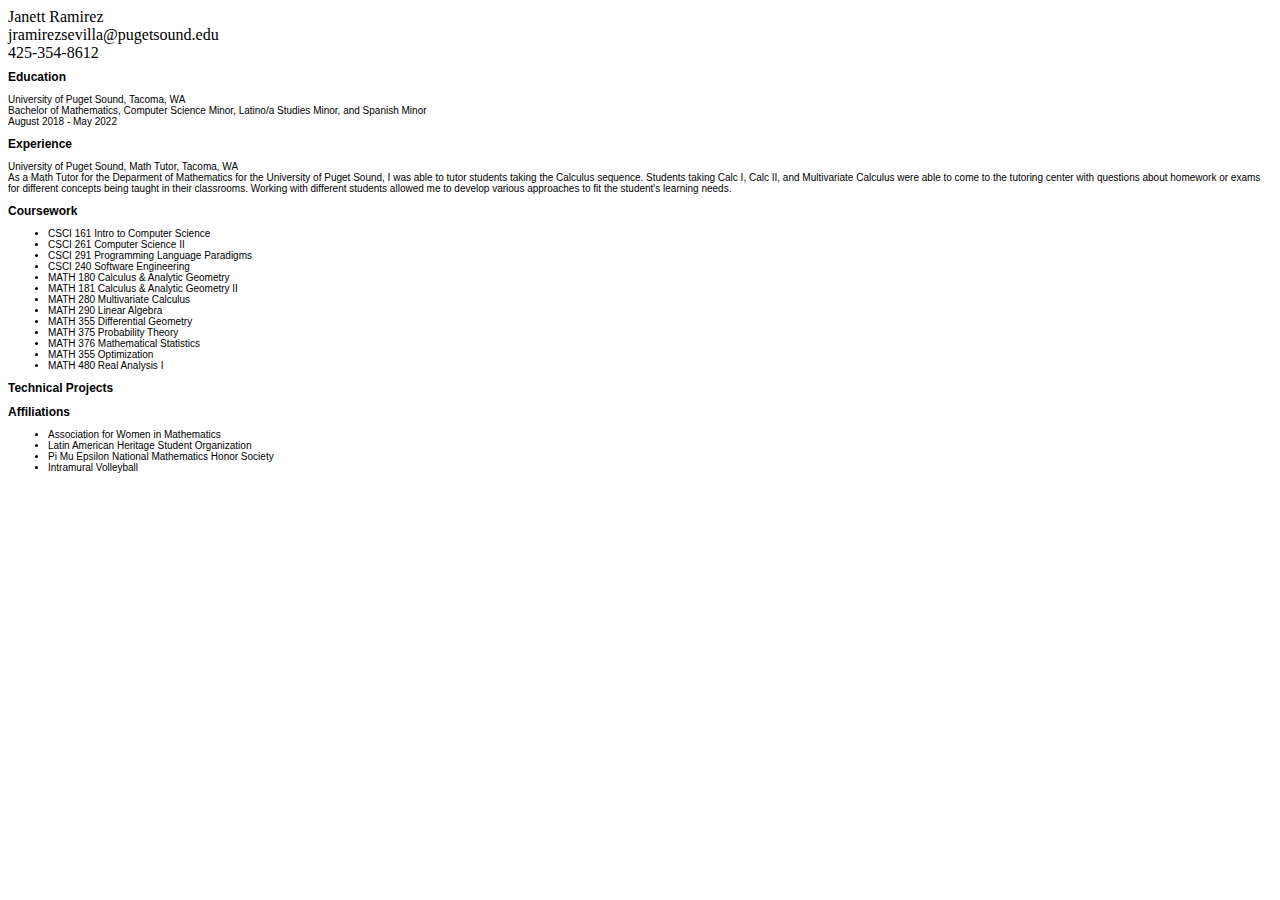
==== liveWebpage/resume.html @ fbdcf8a0 "Updated Math Tutor section" ====
<!DOCTYPE html>
<html lang='en'>
    <head>
        <title>Resume</title>
            Janett Ramirez<br>
            jramirezsevilla@pugetsound.edu<br>
            425-354-8612<br>
        <link rel='stylesheet' href='default.css'/>
    </head>
    <body>
        <h1>Education</h1>
        <p>University of Puget Sound, Tacoma, WA<br>
        Bachelor of Mathematics, Computer Science Minor, Latino/a Studies Minor, and Spanish Minor<br>
        August 2018 - May 2022</p>

        <h2>Experience</h2>
        <p>University of Puget Sound, Math Tutor, Tacoma, WA<br>
        As a Math Tutor for the Deparment of Mathematics for the University of Puget Sound, 
        I was able to tutor students taking the Calculus sequence. Students taking Calc I, Calc II, 
        and Multivariate Calculus were able to come to the tutoring center with questions about 
        homework or exams for different concepts being taught in their classrooms. Working with 
        different students allowed me to develop various approaches to fit the student's learning 
        needs.</p>

        <h2>Coursework</h2>
        <p>
            <ul>
                <li>CSCI 161 Intro to Computer Science</li>
                <li>CSCI 261 Computer Science II</li>
                <li>CSCI 291 Programming Language Paradigms </li>
                <li>CSCI 240 Software Engineering</li>
                <li>MATH 180 Calculus & Analytic Geometry</li>
                <li>MATH 181 Calculus & Analytic Geometry II</li>
                <li>MATH 280 Multivariate Calculus</li>
                <li>MATH 290 Linear Algebra</li>
                <li>MATH 355 Differential Geometry</li>
                <li>MATH 375 Probability Theory</li>
                <li>MATH 376 Mathematical Statistics</li>
                <li>MATH 355 Optimization</li>
                <li>MATH 480 Real Analysis I</li>
            </ul>
        </p>

        <h2>Technical Projects</h2>

        <h2>Affiliations</h2>
        <p>
            <ul>
                <li>Association for Women in Mathematics</li>
                <li>Latin American Heritage Student Organization</li>
                <li>Pi Mu Epsilon National Mathematics Honor Society</li>
                <li>Intramural Volleyball</li>
            </ul>
        </p>

    </body>
</html>
---- liveWebpage/default.css ----
h1, h2 {
    font-family: "Helvetica";
    font-size: 12px;
}
p {
    font-family: "Helvetica";
    font-size: 10px;
}
ul {
    font-family: "Helvetica";
    font-size: 10px;
}
.me-image {
    float: left;
    width: 125px;
    margin-right: 20px;
    margin-left: 20px;
    border: 7px solid #000000;
}
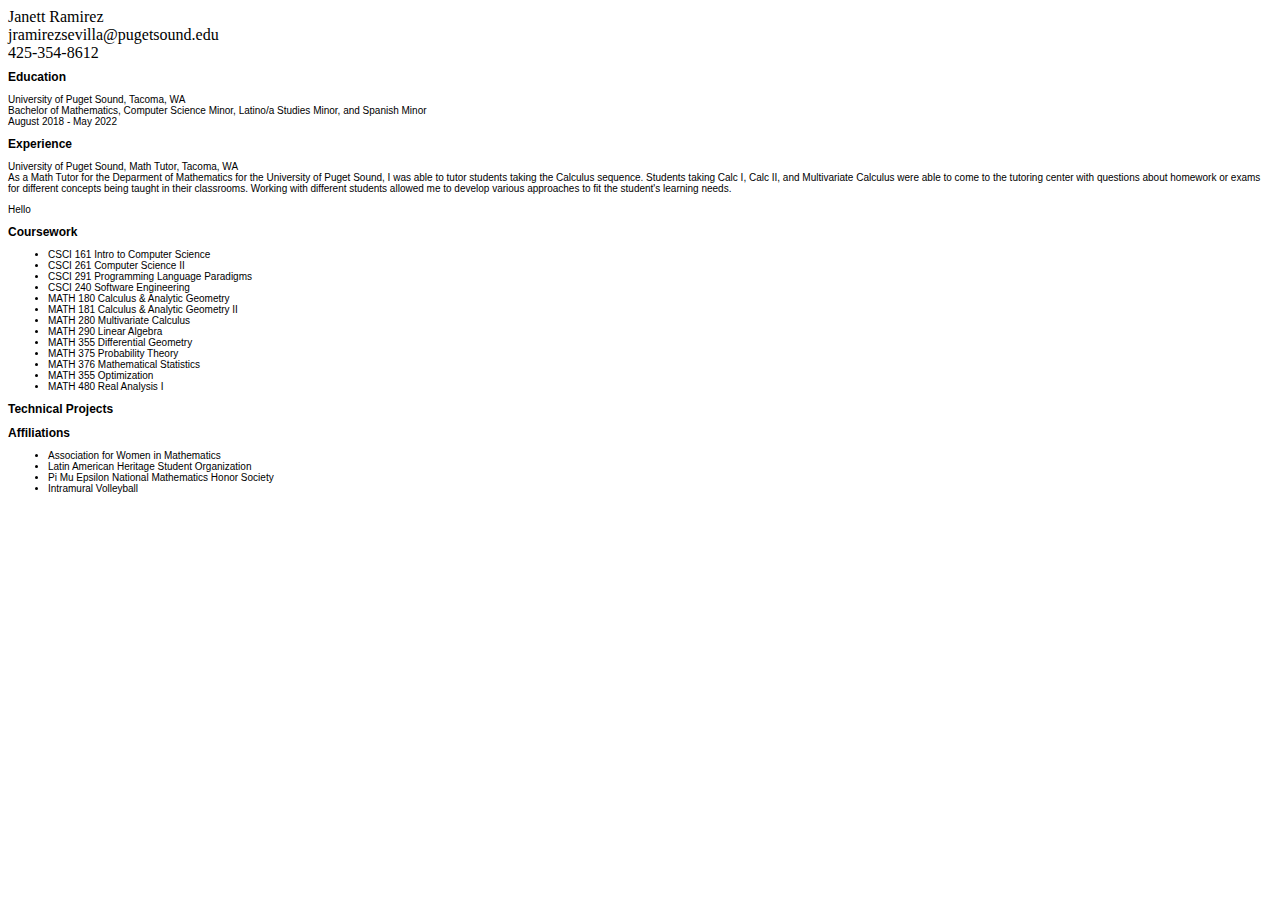
==== commit 929fd1b4: "Added new Math Grader job description" ====
--- a/liveWebpage/resume.html
+++ b/liveWebpage/resume.html
@@ -21,6 +21,7 @@
         homework or exams for different concepts being taught in their classrooms. Working with 
         different students allowed me to develop various approaches to fit the student's learning 
         needs.</p>
+        <p>Hello</p>
 
         <h2>Coursework</h2>
         <p>
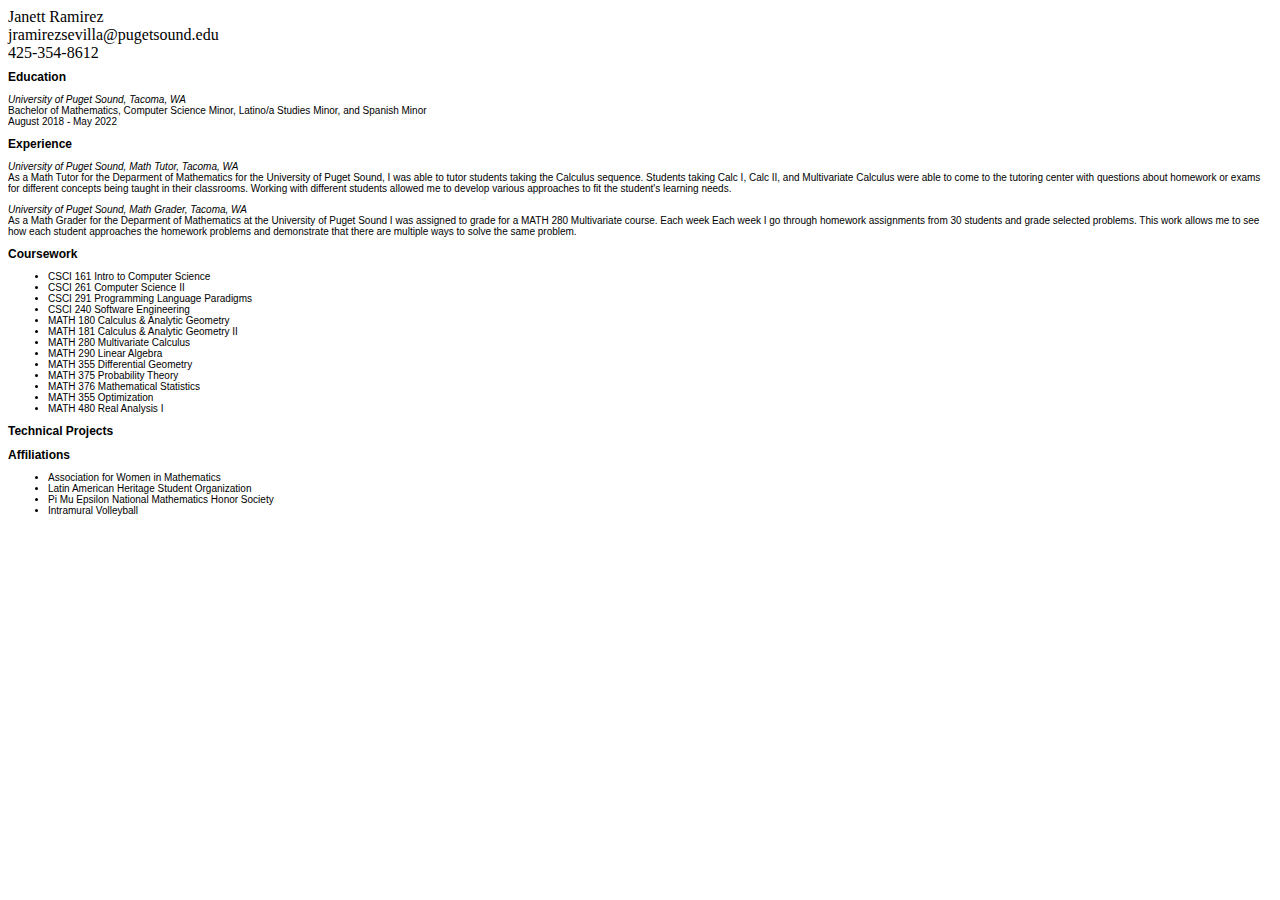
==== commit cc57b5c7: "added an element selector <em> to both education and experience" ====
--- a/liveWebpage/resume.html
+++ b/liveWebpage/resume.html
@@ -9,19 +9,24 @@
     </head>
     <body>
         <h1>Education</h1>
-        <p>University of Puget Sound, Tacoma, WA<br>
+        <p><em>University of Puget Sound, Tacoma, WA</em><br>
         Bachelor of Mathematics, Computer Science Minor, Latino/a Studies Minor, and Spanish Minor<br>
         August 2018 - May 2022</p>
 
         <h2>Experience</h2>
-        <p>University of Puget Sound, Math Tutor, Tacoma, WA<br>
+        <p><em>University of Puget Sound, Math Tutor, Tacoma, WA</em><br>
         As a Math Tutor for the Deparment of Mathematics for the University of Puget Sound, 
         I was able to tutor students taking the Calculus sequence. Students taking Calc I, Calc II, 
         and Multivariate Calculus were able to come to the tutoring center with questions about 
         homework or exams for different concepts being taught in their classrooms. Working with 
         different students allowed me to develop various approaches to fit the student's learning 
         needs.</p>
-        <p>Hello</p>
+        <p><em>University of Puget Sound, Math Grader, Tacoma, WA</em><br>
+        As a Math Grader for the Deparment of Mathematics at the University of Puget Sound 
+        I was assigned to grade for a MATH 280 Multivariate course. Each week Each week I go 
+        through homework assignments from 30 students and grade selected problems. This work 
+        allows me to see how each student approaches the homework problems and demonstrate that 
+        there are multiple ways to solve the same problem.</p>
 
         <h2>Coursework</h2>
         <p>
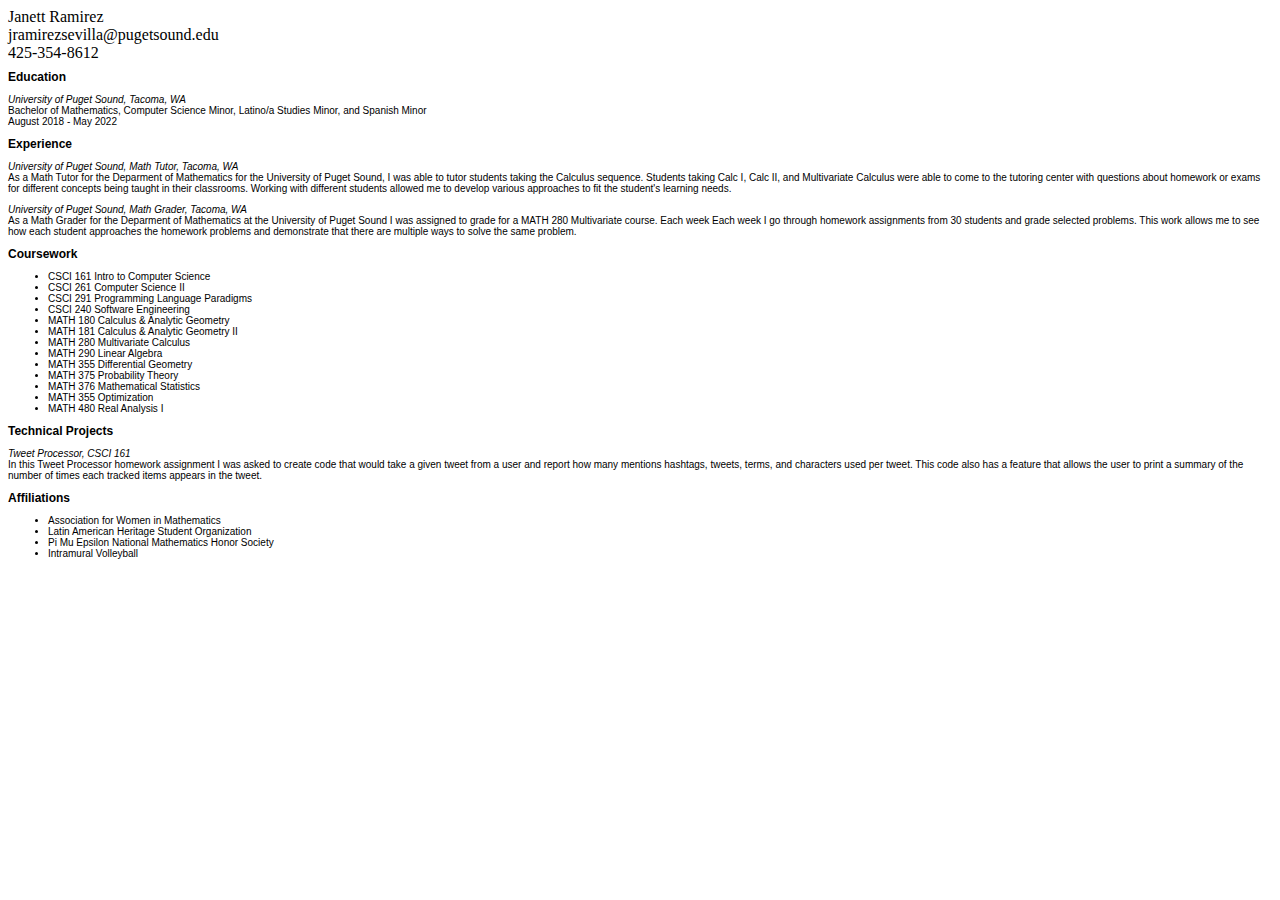
==== commit 47a88d35: "Added Black Jack Game Technical Project" ====
--- a/liveWebpage/resume.html
+++ b/liveWebpage/resume.html
@@ -48,6 +48,13 @@
         </p>
 
         <h2>Technical Projects</h2>
+        <p><em>Tweet Processor, CSCI 161</em><br>
+        In this Tweet Processor homework assignment I was asked to create code that would 
+        take a given tweet from a user and report how many mentions hashtags, tweets, terms, 
+        and characters used per tweet. This code also has a feature that allows the user to print 
+        a summary of the number of times each tracked items appears in the tweet.</p>
+        <p></p>
+        <p></p>
 
         <h2>Affiliations</h2>
         <p>
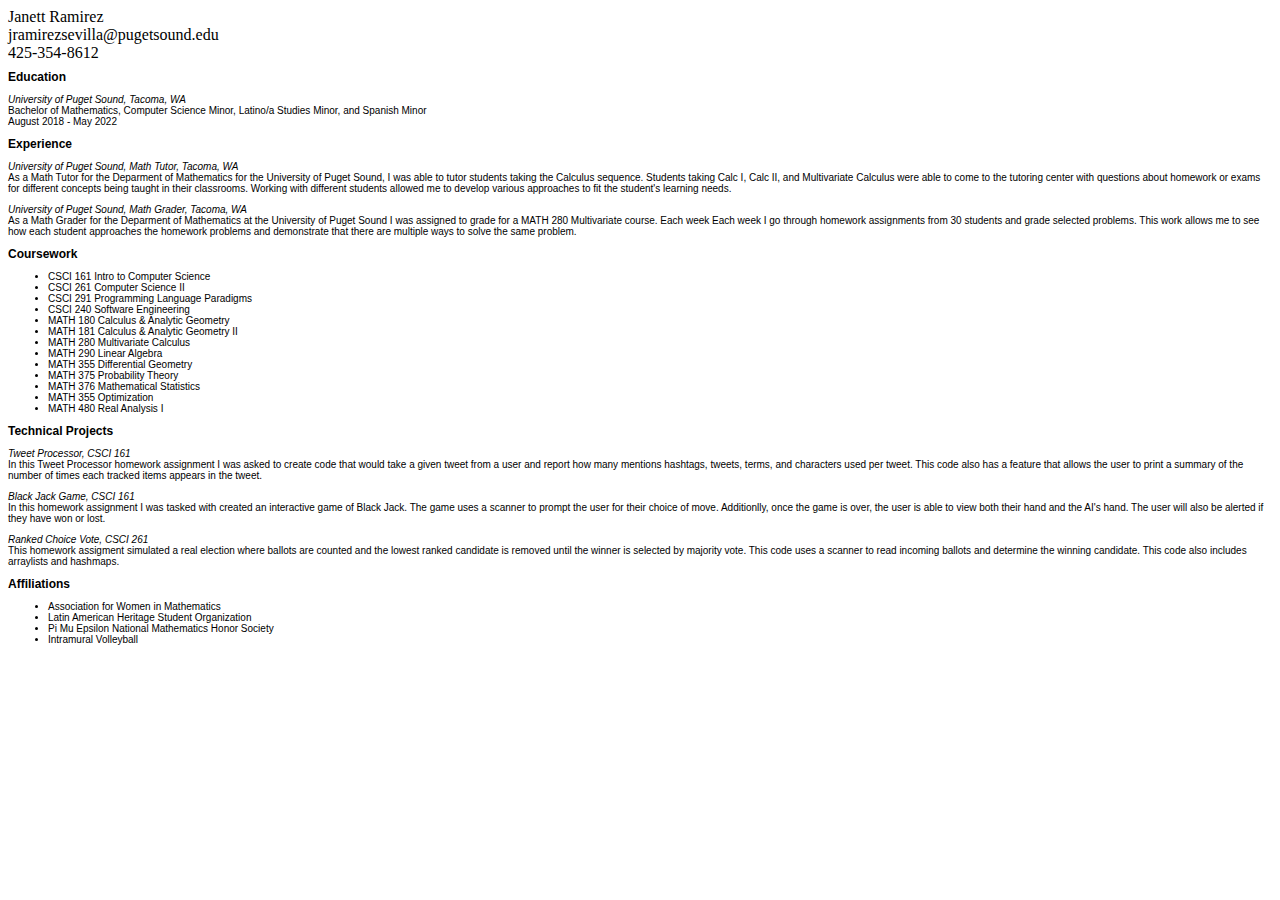
==== commit 2cc8dddc: "Added Ranked Choice Vote Technical Project" ====
--- a/liveWebpage/resume.html
+++ b/liveWebpage/resume.html
@@ -53,7 +53,16 @@
         take a given tweet from a user and report how many mentions hashtags, tweets, terms, 
         and characters used per tweet. This code also has a feature that allows the user to print 
         a summary of the number of times each tracked items appears in the tweet.</p>
-        <p></p>
+        <p><em>Black Jack Game, CSCI 161</em><br>
+        In this homework assignment I was tasked with created an interactive game of Black Jack. 
+        The game uses a scanner to prompt the user for their choice of move. Additionlly, 
+        once the game is over, the user is able to view both their hand and the AI's hand. 
+        The user will also be alerted if they have won or lost.</p>
+        <p><em>Ranked Choice Vote, CSCI 261</em><br>
+        This homework assigment simulated a real election where ballots are counted and the lowest 
+        ranked candidate is removed until the winner is selected by majority vote. This code uses a 
+        scanner to read incoming ballots and determine the winning candidate. This code also 
+        includes arraylists and hashmaps.</p>
         <p></p>
 
         <h2>Affiliations</h2>
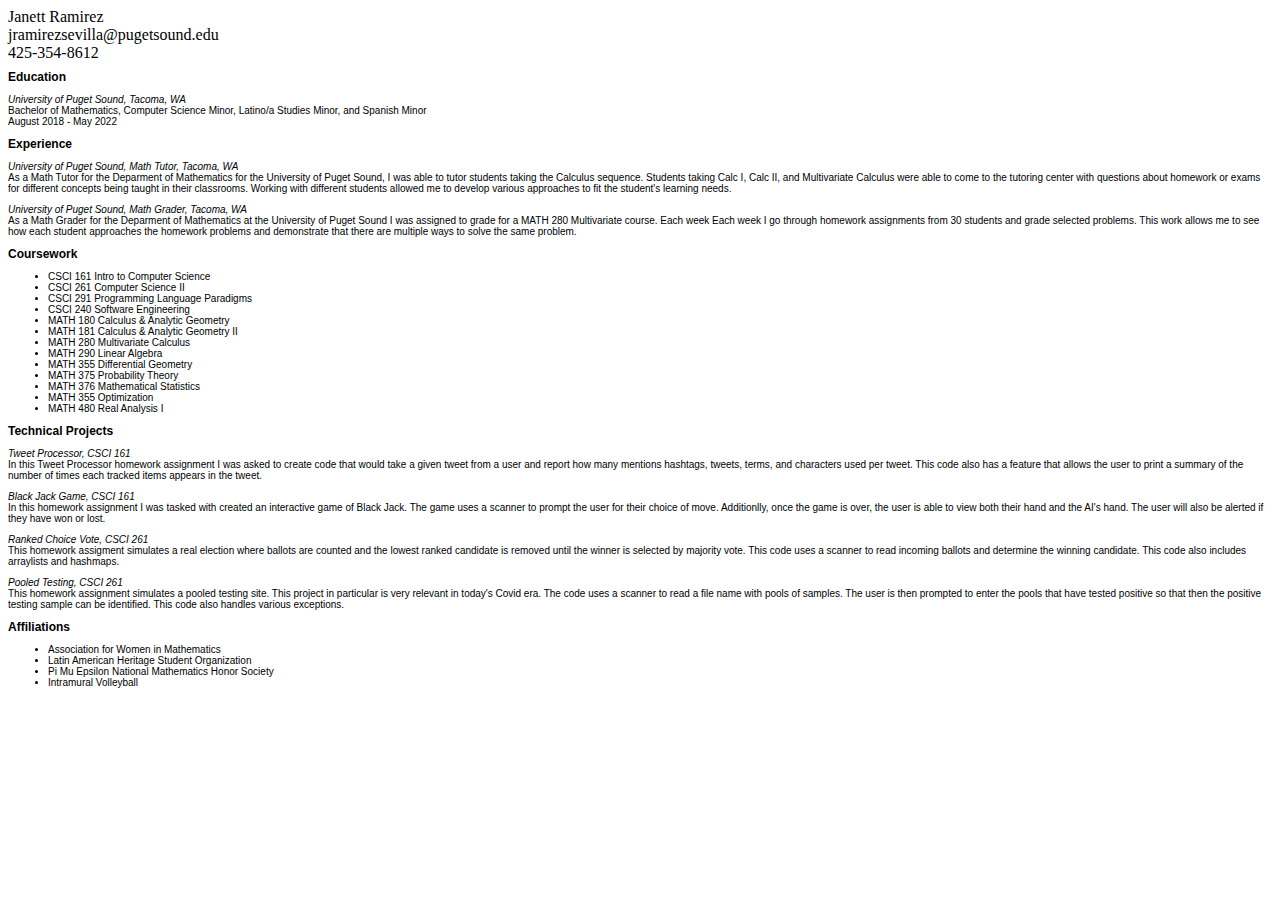
==== commit 79cf5186: "Added Pooled Testing Technical Project" ====
--- a/liveWebpage/resume.html
+++ b/liveWebpage/resume.html
@@ -59,11 +59,16 @@
         once the game is over, the user is able to view both their hand and the AI's hand. 
         The user will also be alerted if they have won or lost.</p>
         <p><em>Ranked Choice Vote, CSCI 261</em><br>
-        This homework assigment simulated a real election where ballots are counted and the lowest 
+        This homework assigment simulates a real election where ballots are counted and the lowest 
         ranked candidate is removed until the winner is selected by majority vote. This code uses a 
         scanner to read incoming ballots and determine the winning candidate. This code also 
         includes arraylists and hashmaps.</p>
-        <p></p>
+        <p><em>Pooled Testing, CSCI 261</em><br>
+        This homework assignment simulates a pooled testing site. This project in particular is 
+        very relevant in today's Covid era. The code uses a scanner to read a file name with 
+        pools of samples. The user is then prompted to enter the pools that have tested 
+        positive so that then the positive testing sample can be identified. This code also 
+        handles various exceptions.</p>
 
         <h2>Affiliations</h2>
         <p>
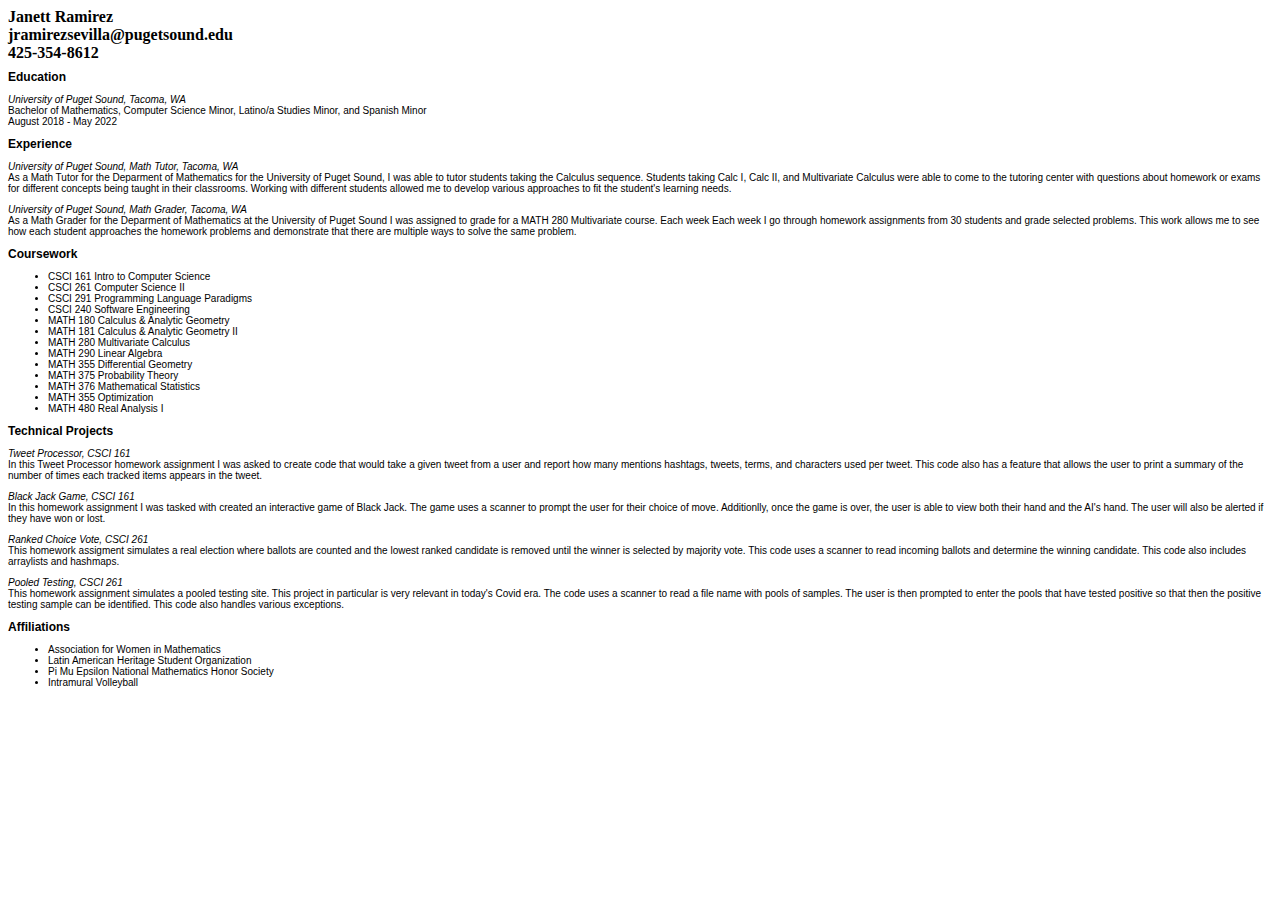
==== commit 793f85d8: "Added styling element <strong> to contact information" ====
--- a/liveWebpage/resume.html
+++ b/liveWebpage/resume.html
@@ -2,9 +2,9 @@
 <html lang='en'>
     <head>
         <title>Resume</title>
-            Janett Ramirez<br>
-            jramirezsevilla@pugetsound.edu<br>
-            425-354-8612<br>
+            <strong>Janett Ramirez</strong><br>
+            <strong>jramirezsevilla@pugetsound.edu</strong><br>
+            <strong>425-354-8612</strong><br>
         <link rel='stylesheet' href='default.css'/>
     </head>
     <body>
